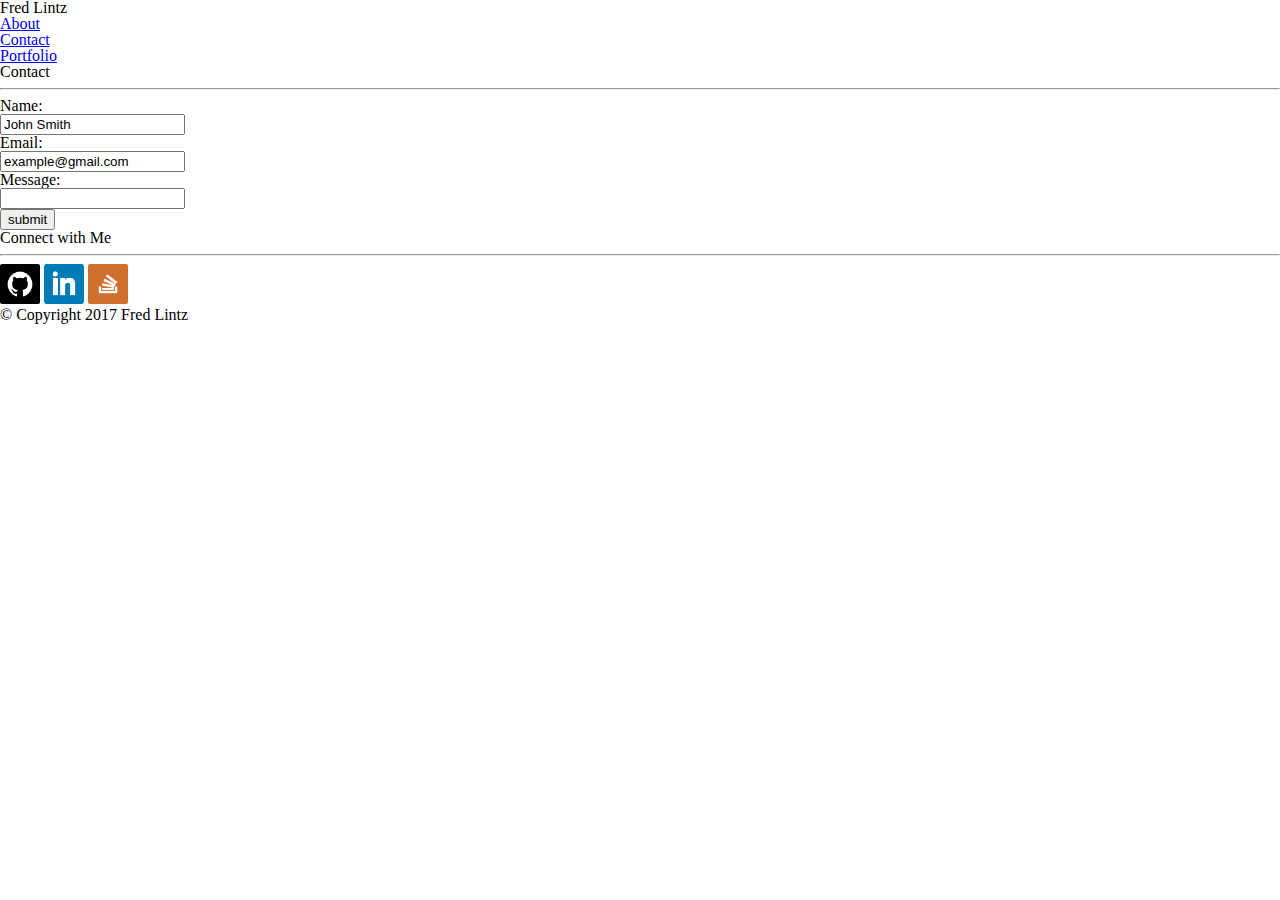
==== contact.html @ dcb03843 "updated all html files, and added more images to assets" ====
<!DOCTYPE html>
<html lang="en”>

<head>
    <meta charset="UTF-8”>

    <title>Contact | Basic Portfolio</title>

    <link rel="stylesheet" type="text/css" href="assets/css/style.css">
    <link rel="stylesheet" type="text/css" href="assets/css/reset.css">
    <link rel="icon" type="image/jpg" href=“favicon”>
</head>
<body>

        <div id="header">

        	<div id="navigation">

        		<h1>Fred Lintz</h1>

        		<ul>
        			<li><a href="#">About</a></li>
                    <li><a href="#">Contact</a></li>
                    <li><a href="#">Portfolio</a></li>
        		</ul>

        	</div>

        </div>

        <div id="Contact">
            <h2>Contact</h2>
            <hr>
			<form action="#">
                Name:<br>
                <input type="text" name="firstname" value="John Smith">
                <br>
                Email:<br>
                <input type="text" name="lastname" value="example@gmail.com">
                <br>
                Message:<br>
                <input type="text" name="lastname">
                <br>
                <input type="submit" value="submit">
            </form>
        </div>

        <div id="connect">
        	<h3>Connect with Me</h3>
        	<hr>
			<a href="#"><img src="assets/images/if_github-square-social-media_764894.png" height="40px"/></a>
            <a href="#"><img src="assets/images/if_square-linkedin_317725.png" height="40px"/></a>
            <a href="#"><img src="assets/images/if_stackoverflow-square-social-media_764927.png" height="40px"/></a>
        </div>

        <div id=footerTop></div>
        
        <div id="footer">
        	<p>&copy Copyright 2017 Fred Lintz</p>
        </div>


</body>
</html>
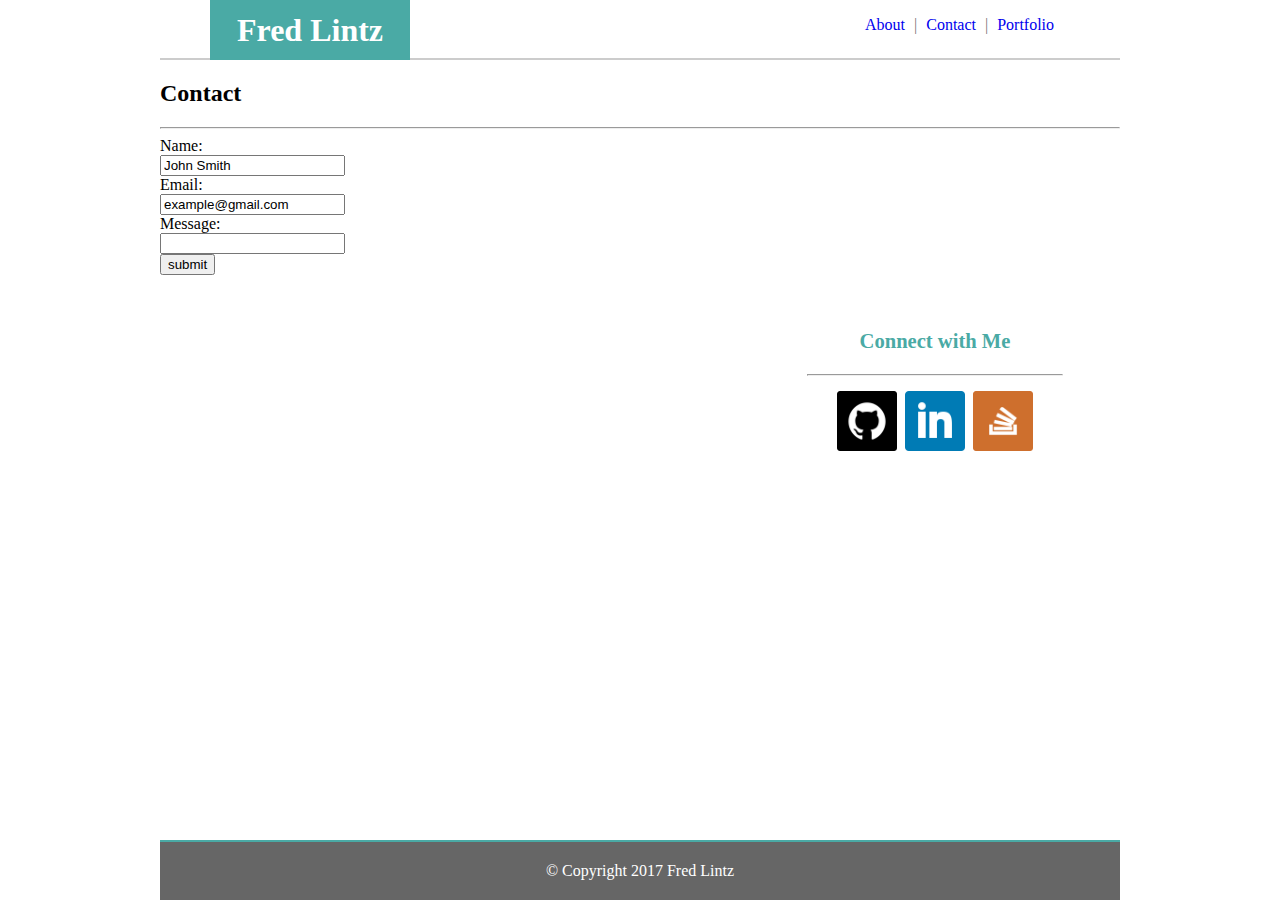
==== commit 72d6bfcc: "updated css for index.html, updated portfolio & contacts.html to match index" ====
--- a/contact.html
+++ b/contact.html
@@ -7,10 +7,12 @@
     <title>Contact | Basic Portfolio</title>
 
     <link rel="stylesheet" type="text/css" href="assets/css/style.css">
-    <link rel="stylesheet" type="text/css" href="assets/css/reset.css">
-    <link rel="icon" type="image/jpg" href=“favicon”>
+    <!--<link rel="stylesheet" type="text/css" href="assets/css/reset.css">
+    <link rel="icon" type="image/jpg" href=“favicon”>-->
 </head>
 <body>
+
+    <div id="main_content">
 
         <div id="header">
 
@@ -19,13 +21,14 @@
         		<h1>Fred Lintz</h1>
 
         		<ul>
-        			<li><a href="#">About</a></li>
-                    <li><a href="#">Contact</a></li>
-                    <li><a href="#">Portfolio</a></li>
-        		</ul>
+                    <li><a href="index.html">About</a></li>
+                    <li>|</li>
+                    <li><a href="contact.html">Contact</a></li>
+                    <li>|</li>
+                    <li><a href="portfolio.html">Portfolio</a></li>
+                </ul>
 
         	</div>
-
         </div>
 
         <div id="Contact">
@@ -46,19 +49,18 @@
         </div>
 
         <div id="connect">
-        	<h3>Connect with Me</h3>
-        	<hr>
-			<a href="#"><img src="assets/images/if_github-square-social-media_764894.png" height="40px"/></a>
-            <a href="#"><img src="assets/images/if_square-linkedin_317725.png" height="40px"/></a>
-            <a href="#"><img src="assets/images/if_stackoverflow-square-social-media_764927.png" height="40px"/></a>
+            <h3>Connect with Me</h3>
+            <hr>
+            <a href="https://github.com/fredlintz5" target="_blank"><img src="assets/images/if_github-square-social-media_764894.png" height="60px"/></a>
+            <a href="https://www.linkedin.com/in/fred-lintz-8a77a5113/" target="_blank"><img src="assets/images/if_square-linkedin_317725.png" height="60px"/></a>
+            <a href="https://stackoverflow.com/users/8103520/fred-lintz" target="_blank"><img src="assets/images/if_stackoverflow-square-social-media_764927.png" height="60px"/></a>
         </div>
-
-        <div id=footerTop></div>
         
         <div id="footer">
         	<p>&copy Copyright 2017 Fred Lintz</p>
         </div>
 
+    </div>
 
 </body>
 </html>--- a/assets/css/style.css
+++ b/assets/css/style.css
@@ -0,0 +1,179 @@
+/***************************************
+	  Shared CSS across Entire Site
+****************************************/
+
+* {
+	box-sizing: border-box;
+}
+
+body {
+
+	background-image: url("http://img.freepik.com/free-photo/rough-concrete-wall_1154-675.jpg?size=338&ext=jpg");
+	margin: 0px;
+	height: 100%;
+}
+
+#main_content {
+
+	width: 960px;
+	margin: auto;
+	height: 400px;
+
+}
+
+#header {
+
+	width: 100%;
+	background: #fff;
+	height: 60px;
+	font-family: 'Georgia', Times, Times New Roman, serif;
+	color: #777777;
+	border-bottom: 2px solid #cccccc;
+
+}
+
+#navigation h1 {
+
+	width: 200px;
+	background: #4aaaa5;
+	height: 60px;
+	line-height: 60px;
+	float: left;
+	text-align: center;
+	color: #fff;
+	margin: 0px 0px 0px 50px;
+}
+
+#navigation ul {
+
+	width: 300px;
+	float: right;
+
+}
+
+#navigation ul li {
+
+	display: inline-block;
+	padding-left: 5px;
+
+}
+
+#navigation ul li a {
+
+	text-decoration: none;
+
+}
+
+#footer {
+
+	position: fixed;
+	margin: auto;
+	bottom: 0px;
+	width: 960px;
+	background: #666666;
+	height: 60px;
+	clear: both;
+	text-align: center;
+	line-height: 25px;
+	color: #fff;
+	border-top: 2px solid #4aaaa5;
+
+}
+
+#connect {
+
+	height: 160px;
+	width: 270px;
+	background: #fff;
+	color: #4aaaa5;
+	float: right;
+	margin: 35px 50px 0px 0px;
+	text-align: center;
+	font-size: 1.1em;
+}
+
+#connect img {
+
+	margin:	5px 2px 0px 2px;
+}
+
+#connect hr {
+
+	margin:	0px 7px 10px 7px;
+}
+
+/***************************************
+		       INDEX.HTML
+****************************************/
+
+
+#about {
+
+	height: 370px;
+	width: 550px;
+	background: #fff;
+	float: left;
+	margin: 35px 0px 0px 50px;
+}
+
+#about h2 {
+
+	margin-left: 15px;
+	color: #4aaaa5;
+}
+
+#about hr {
+
+	margin-left: 15px;
+	margin-right: 15px;
+	color: #4aaaa5;
+}
+
+#about img {
+
+	float: left;
+	margin: 15px 15px 0px 15px;
+	
+}
+
+#about p {
+
+	line-height: 150%;
+	margin-left: 15px;
+
+}
+
+
+/***************************************
+		      PORTFOLIO.HTML
+****************************************/
+
+
+
+/***************************************
+		      CONTACT.HTML
+****************************************/
+
+
+
+
+
+
+
+
+
+
+
+
+
+
+
+
+
+
+
+
+
+
+
+
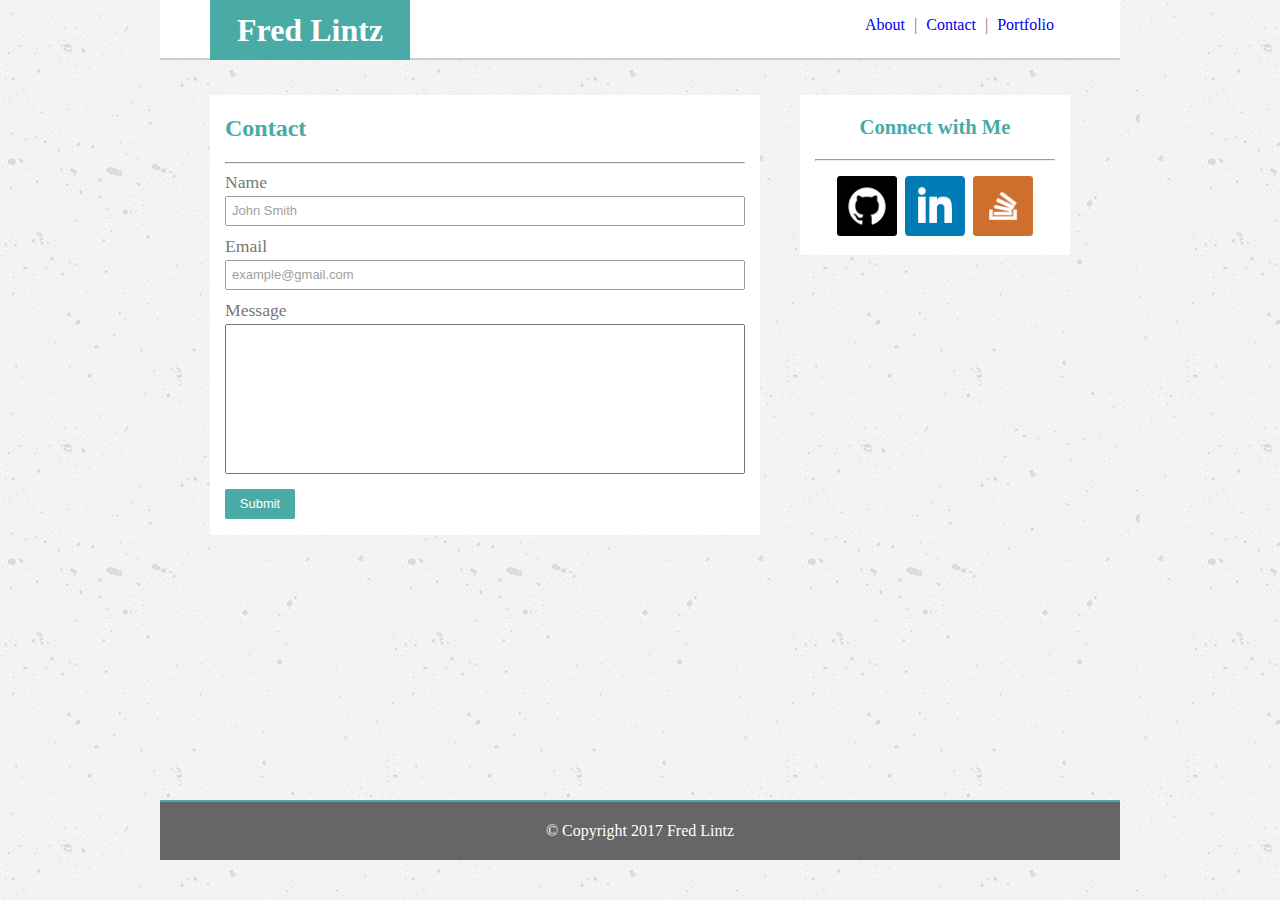
==== commit 304da771: "finishing touches on homework assignment" ====
--- a/contact.html
+++ b/contact.html
@@ -4,7 +4,7 @@
 <head>
     <meta charset="UTF-8”>
 
-    <title>Contact | Basic Portfolio</title>
+    <title>Basic Portfolio</title>
 
     <link rel="stylesheet" type="text/css" href="assets/css/style.css">
     <!--<link rel="stylesheet" type="text/css" href="assets/css/reset.css">
@@ -31,20 +31,20 @@
         	</div>
         </div>
 
-        <div id="Contact">
+        <div id="contact">
             <h2>Contact</h2>
             <hr>
 			<form action="#">
-                Name:<br>
-                <input type="text" name="firstname" value="John Smith">
+                <span>Name</span><br>
+                <input id="first" type="text" name="firstname" value="John Smith">
                 <br>
-                Email:<br>
-                <input type="text" name="lastname" value="example@gmail.com">
+                <span>Email</span><br>
+                <input id="email" type="text" name="lastname" value="example@gmail.com">
                 <br>
-                Message:<br>
-                <input type="text" name="lastname">
+                <span>Message</span><br>
+                <input id="message" type="text" name="lastname">
                 <br>
-                <input type="submit" value="submit">
+                <input id="submit" type="submit" value="Submit">
             </form>
         </div>
 
@@ -55,11 +55,9 @@
             <a href="https://www.linkedin.com/in/fred-lintz-8a77a5113/" target="_blank"><img src="assets/images/if_square-linkedin_317725.png" height="60px"/></a>
             <a href="https://stackoverflow.com/users/8103520/fred-lintz" target="_blank"><img src="assets/images/if_stackoverflow-square-social-media_764927.png" height="60px"/></a>
         </div>
-        
-        <div id="footer">
-        	<p>&copy Copyright 2017 Fred Lintz</p>
-        </div>
-
+    </div>
+    <div id="footer">
+        <p>&copy Copyright 2017 Fred Lintz</p>
     </div>
 
 </body>
--- a/assets/css/style.css
+++ b/assets/css/style.css
@@ -4,20 +4,31 @@
 
 * {
 	box-sizing: border-box;
+	text-decoration: none;
+
+}
+
+a:visited {
+
+	color: #777777;
+}
+
+a:hover {
+
+	color: #5b5b5b;
 }
 
 body {
 
-	background-image: url("http://img.freepik.com/free-photo/rough-concrete-wall_1154-675.jpg?size=338&ext=jpg");
+	background-image: url("../images/concrete-texture.png");
 	margin: 0px;
-	height: 100%;
 }
 
 #main_content {
 
 	width: 960px;
 	margin: auto;
-	height: 400px;
+	height: 800px;
 
 }
 
@@ -58,17 +69,31 @@
 
 }
 
-#navigation ul li a {
-
-	text-decoration: none;
-
+#connect {
+
+	height: 160px;
+	width: 270px;
+	background: #fff;
+	color: #4aaaa5;
+	float: right;
+	margin: 35px 50px 0px 0px;
+	text-align: center;
+	font-size: 1.1em;
+}
+
+#connect img {
+
+	margin:	5px 2px 0px 2px;
+}
+
+#connect hr {
+
+	margin:	0px 15px 10px 15px;
 }
 
 #footer {
 
-	position: fixed;
 	margin: auto;
-	bottom: 0px;
 	width: 960px;
 	background: #666666;
 	height: 60px;
@@ -80,33 +105,10 @@
 
 }
 
-#connect {
-
-	height: 160px;
-	width: 270px;
-	background: #fff;
-	color: #4aaaa5;
-	float: right;
-	margin: 35px 50px 0px 0px;
-	text-align: center;
-	font-size: 1.1em;
-}
-
-#connect img {
-
-	margin:	5px 2px 0px 2px;
-}
-
-#connect hr {
-
-	margin:	0px 7px 10px 7px;
-}
-
 /***************************************
 		       INDEX.HTML
 ****************************************/
 
-
 #about {
 
 	height: 370px;
@@ -142,38 +144,167 @@
 	margin-left: 15px;
 
 }
-
 
 /***************************************
 		      PORTFOLIO.HTML
 ****************************************/
 
-
+#portfolio {
+
+	height: 620px;
+	width: 550px;
+	background: #fff;
+	float: left;
+	margin: 35px 0px 20px 50px;
+
+}
+
+#portfolio h2 {
+
+	margin-left: 15px;
+	color: #4aaaa5;
+}
+
+#portfolio hr {
+
+	margin-left: 15px;
+	margin-right: 15px;
+	color: #4aaaa5;
+}
+
+#portfolio ul li {
+
+	list-style: none;
+	width: 45%;
+	float: left;
+	margin-right: 35px;
+	margin-left: -10px;
+	margin-bottom: -15px;
+	text-decoration: none;
+
+}
+
+#portfolio img {
+
+	width: 100%;
+
+}
+
+.portLabel {
+
+	color: #fff;
+	background-color: #4aaaa5;
+	height: 40px;
+	line-height: 40px;
+	width: 100%;
+	text-align: center;
+	position: relative;
+	top: -55px;
+
+}
 
 /***************************************
 		      CONTACT.HTML
 ****************************************/
 
-
-
-
-
-
-
-
-
-
-
-
-
-
-
-
-
-
-
-
-
-
-
-
+#contact {
+
+	height: 440px;
+	width: 550px;
+	background: #fff;
+	float: left;
+	margin: 35px 0px 0px 50px;
+}
+
+#contact h2 {
+
+	margin-left: 15px;
+	color: #4aaaa5;
+}
+
+#contact hr {
+
+	margin-left: 15px;
+	margin-right: 15px;
+	color: #4aaaa5;
+}
+
+#contact form {
+
+	margin-left: 15px;
+	color: #777777;
+}
+
+#contact form input {
+
+	color: #777777;
+	width: 520px;
+	margin-bottom: 10px;
+	margin-top: 3px;
+}
+
+#contact span {
+
+	font-size: 1.1em;
+}
+
+#first {
+
+	height: 30px;
+	margin-bottom: 5px;
+}
+
+#first[type=text] {
+
+	padding-left: 5px;
+	font-size: 13px; 
+	opacity: 0.7;
+}
+
+#email[type=text] {
+
+	padding-left: 5px; 
+	font-size: 13px;
+	opacity: 0.7;
+}
+
+#email {
+
+	height: 30px;
+	margin-bottom: 5px;	
+}
+
+#message {
+
+	height: 150px;
+	margin-bottom: 10px;
+	
+}
+
+#submit[type=submit] {
+
+	color: #fff;
+	width: 70px;
+ 	height: 30px;
+ 	background: #4aaaa5;
+ 	border: none;
+ 	margin-top: 5px;
+ 	border-radius: 2px;
+ 	font-size: 13px;
+}
+
+#submit:hover {
+
+	cursor: pointer;
+	background-color: #3a8783;
+}
+
+
+
+
+
+
+
+
+
+
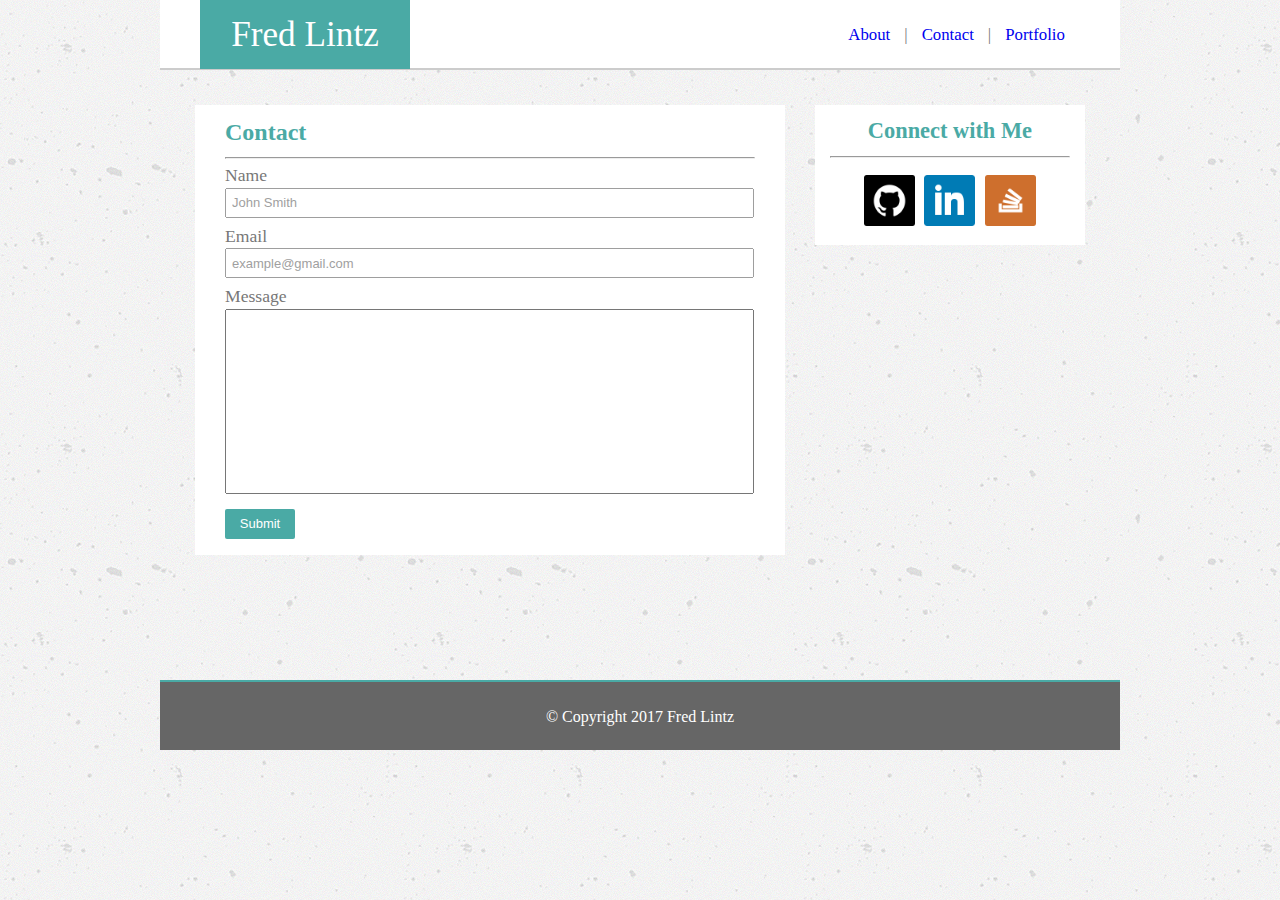
==== commit 505cb147: "holy cow, what didnt i do...Updated all pages to be responsive for mobile under 768px wide" ====
--- a/contact.html
+++ b/contact.html
@@ -1,64 +1,69 @@
 <!DOCTYPE html>
+
 <html lang="en”>
 
 <head>
-    <meta charset="UTF-8”>
+    <meta name="viewport" content="width=device-width, initial-scale=1.0">
+    <meta charset="utf-8">
 
     <title>Basic Portfolio</title>
 
+    <link rel="stylesheet" type="text/css" href="assets/css/reset.css">
     <link rel="stylesheet" type="text/css" href="assets/css/style.css">
-    <!--<link rel="stylesheet" type="text/css" href="assets/css/reset.css">
-    <link rel="icon" type="image/jpg" href=“favicon”>-->
+
 </head>
 <body>
 
-    <div id="main_content">
+ <div class="row" id="header">
+    <div class="col-4" id="brand">
+        <h1>Fred Lintz</h1>
+    </div>
 
-        <div id="header">
+    <div class="col-8" id="nav">
+        <a href="index.html"><span>About</span></a>
+        <span>|</span>
+        <a href="contact.html"><span>Contact</span></a>
+        <span>|</span>
+        <a href="portfolio.html"><span>Portfolio</span></a>
+    </div>
+</div>
 
-        	<div id="navigation">
-
-        		<h1>Fred Lintz</h1>
-
-        		<ul>
-                    <li><a href="index.html">About</a></li>
-                    <li>|</li>
-                    <li><a href="contact.html">Contact</a></li>
-                    <li>|</li>
-                    <li><a href="portfolio.html">Portfolio</a></li>
-                </ul>
-
-        	</div>
-        </div>
-
+<div class="row">
+    <div class="col-8">
         <div id="contact">
             <h2>Contact</h2>
             <hr>
 			<form action="#">
                 <span>Name</span><br>
-                <input id="first" type="text" name="firstname" value="John Smith">
+                <input id="name" type="text" name="name" value="John Smith">
                 <br>
                 <span>Email</span><br>
-                <input id="email" type="text" name="lastname" value="example@gmail.com">
+                <input id="email" type="text" name="email" value="example@gmail.com">
                 <br>
                 <span>Message</span><br>
-                <input id="message" type="text" name="lastname">
+                <input id="message" type="text">
                 <br>
                 <input id="submit" type="submit" value="Submit">
             </form>
         </div>
+    </div>
 
+    <div class="col-4">
         <div id="connect">
             <h3>Connect with Me</h3>
             <hr>
-            <a href="https://github.com/fredlintz5" target="_blank"><img src="assets/images/if_github-square-social-media_764894.png" height="60px"/></a>
-            <a href="https://www.linkedin.com/in/fred-lintz-8a77a5113/" target="_blank"><img src="assets/images/if_square-linkedin_317725.png" height="60px"/></a>
-            <a href="https://stackoverflow.com/users/8103520/fred-lintz" target="_blank"><img src="assets/images/if_stackoverflow-square-social-media_764927.png" height="60px"/></a>
+            <a href="https://github.com/fredlintz5" target="_blank"><img src="assets/images/if_github-square-social-media_764894.png" height="51px"/></a>
+            <a href="https://www.linkedin.com/in/fred-lintz-8a77a5113/" target="_blank"><img src="assets/images/if_square-linkedin_317725.png" height="51px"/></a>
+            <a href="https://stackoverflow.com/users/8103520/fred-lintz" target="_blank"><img src="assets/images/if_stackoverflow-square-social-media_764927.png" height="51px"/></a>
         </div>
     </div>
-    <div id="footer">
+</div>
+
+<div class="row">
+    <div class="col-12" id="footer">
         <p>&copy Copyright 2017 Fred Lintz</p>
-    </div>
+    </div> 
+ </div> 
 
 </body>
 </html>--- a/assets/css/style.css
+++ b/assets/css/style.css
@@ -1,105 +1,110 @@
 /***************************************
 	  Shared CSS across Entire Site
 ****************************************/
-
 * {
-	box-sizing: border-box;
-	text-decoration: none;
-
-}
+    box-sizing: border-box;
+    text-decoration: none;
+}
+
+.row::after {
+    content: "";
+    clear: both;
+    display: table;
+}
+
+[class*="col-"] {
+    float: left;
+    /*border: 1px solid red;*/
+}
+
+.col-1 {width: 8.33%;}
+.col-2 {width: 16.66%;}
+.col-3 {width: 25%;}
+.col-4 {width: 33.33%;}
+.col-5 {width: 41.66%;}
+.col-6 {width: 50%;}
+.col-7 {width: 58.33%;}
+.col-8 {width: 66.66%;}
+.col-9 {width: 75%;}
+.col-10 {width: 83.33%;}
+.col-11 {width: 91.66%;}
+.col-12 {width: 100%;}
 
 a:visited {
-
 	color: #777777;
 }
 
 a:hover {
-
 	color: #5b5b5b;
 }
 
 body {
-
+	position: relative;
+	max-width: 960px;
+	height: 750px;
 	background-image: url("../images/concrete-texture.png");
-	margin: 0px;
-}
-
-#main_content {
-
-	width: 960px;
 	margin: auto;
-	height: 800px;
-
 }
 
 #header {
-
-	width: 100%;
-	background: #fff;
-	height: 60px;
+	background: #fff;
+	height: 70px;
 	font-family: 'Georgia', Times, Times New Roman, serif;
 	color: #777777;
 	border-bottom: 2px solid #cccccc;
-
-}
-
-#navigation h1 {
-
-	width: 200px;
+}
+
+#brand {
+	height: 70px;
+}
+
+#brand h1 {
+	width: 210px;
+	padding: 17px;
+	margin: 0px 0px 0px 40px;
+	font-size: 2.2em;
 	background: #4aaaa5;
-	height: 60px;
-	line-height: 60px;
-	float: left;
 	text-align: center;
 	color: #fff;
-	margin: 0px 0px 0px 50px;
-}
-
-#navigation ul {
-
-	width: 300px;
-	float: right;
-
-}
-
-#navigation ul li {
-
-	display: inline-block;
-	padding-left: 5px;
-
+}
+
+#nav {
+	height: 70px;
+	padding-right: 50px;
+	text-align: right;
+	line-height: 70px;
+}
+
+#nav span {
+	padding: 5px;
+	font-size: 1.05em;
 }
 
 #connect {
-
-	height: 160px;
-	width: 270px;
 	background: #fff;
 	color: #4aaaa5;
-	float: right;
-	margin: 35px 50px 0px 0px;
 	text-align: center;
-	font-size: 1.1em;
+	font-size: 1.4em;
+	margin: 35px 35px 15px 15px;
+	padding: 15px;
+}
+
+#connect h3 {
+	font-weight: bold;
+	margin-bottom: 14px;
 }
 
 #connect img {
-
 	margin:	5px 2px 0px 2px;
 }
 
-#connect hr {
-
-	margin:	0px 15px 10px 15px;
-}
-
 #footer {
-
-	margin: auto;
-	width: 960px;
+	position: absolute;
+	bottom: 0px;
 	background: #666666;
-	height: 60px;
-	clear: both;
+	height: 70px;
 	text-align: center;
-	line-height: 25px;
+	line-height: 70px;
 	color: #fff;
 	border-top: 2px solid #4aaaa5;
 
@@ -110,38 +115,37 @@
 ****************************************/
 
 #about {
-
+	background: #fff;
 	height: 370px;
-	width: 550px;
-	background: #fff;
-	float: left;
-	margin: 35px 0px 0px 50px;
+	margin: 35px 15px 15px 35px;
+	padding: 15px;
+	overflow: auto;
 }
 
 #about h2 {
-
-	margin-left: 15px;
+	font-size: 1.5em;
+	font-weight: bold;
+	padding: 0px 0px 5px 15px;
 	color: #4aaaa5;
 }
 
 #about hr {
-
 	margin-left: 15px;
 	margin-right: 15px;
-	color: #4aaaa5;
 }
 
 #about img {
-
 	float: left;
 	margin: 15px 15px 0px 15px;
 	
 }
 
 #about p {
-
 	line-height: 150%;
 	margin-left: 15px;
+	margin-right: 15px;
+	padding-top: 10px;
+	text-align: justify; 
 
 }
 
@@ -150,56 +154,45 @@
 ****************************************/
 
 #portfolio {
-
-	height: 620px;
-	width: 550px;
-	background: #fff;
+	background: #fff;
+	height: 450px;
+	margin: 35px 15px 15px 35px;
+	padding: 15px;
+	overflow: auto;
+
+}
+
+#portfolio h2 {
+	font-size: 1.5em;
+	font-weight: bold;
+	padding: 0px 0px 5px 15px;
+	color: #4aaaa5;
+}
+
+#portfolio hr {
+	margin-left: 15px;
+	margin-right: 15px;
+}
+
+#portfolio li {
+	width: 45%;
+	height: 150px;
+	margin: 10px 0px 10px 3.2%;
 	float: left;
-	margin: 35px 0px 20px 50px;
-
-}
-
-#portfolio h2 {
-
-	margin-left: 15px;
-	color: #4aaaa5;
-}
-
-#portfolio hr {
-
-	margin-left: 15px;
-	margin-right: 15px;
-	color: #4aaaa5;
-}
-
-#portfolio ul li {
-
-	list-style: none;
-	width: 45%;
-	float: left;
-	margin-right: 35px;
-	margin-left: -10px;
-	margin-bottom: -15px;
-	text-decoration: none;
-
 }
 
 #portfolio img {
-
 	width: 100%;
-
+	height: 100%;
 }
 
 .portLabel {
-
 	color: #fff;
 	background-color: #4aaaa5;
-	height: 40px;
 	line-height: 40px;
-	width: 100%;
 	text-align: center;
 	position: relative;
-	top: -55px;
+	bottom: 53px;
 
 }
 
@@ -208,81 +201,74 @@
 ****************************************/
 
 #contact {
-
-	height: 440px;
-	width: 550px;
-	background: #fff;
-	float: left;
-	margin: 35px 0px 0px 50px;
+	background: #fff;
+	height: 450px;
+	margin: 35px 15px 15px 35px;
+	padding: 15px;
+	overflow: auto;
 }
 
 #contact h2 {
-
-	margin-left: 15px;
+	font-size: 1.5em;
+	font-weight: bold;
+	padding: 0px 0px 5px 15px;
 	color: #4aaaa5;
 }
 
 #contact hr {
-
 	margin-left: 15px;
 	margin-right: 15px;
-	color: #4aaaa5;
 }
 
 #contact form {
-
 	margin-left: 15px;
 	color: #777777;
 }
 
 #contact form input {
-
 	color: #777777;
-	width: 520px;
+	width: 97%;
 	margin-bottom: 10px;
 	margin-top: 3px;
 }
 
 #contact span {
-
 	font-size: 1.1em;
 }
 
-#first {
-
+#name {
 	height: 30px;
 	margin-bottom: 5px;
 }
 
-#first[type=text] {
-
+#name[type=text] {
 	padding-left: 5px;
 	font-size: 13px; 
 	opacity: 0.7;
 }
 
 #email[type=text] {
-
 	padding-left: 5px; 
 	font-size: 13px;
 	opacity: 0.7;
 }
 
+#message[type=text] {
+	line-height: 0px;
+}
+
 #email {
-
 	height: 30px;
 	margin-bottom: 5px;	
 }
 
 #message {
-
-	height: 150px;
+	height: 185px;
 	margin-bottom: 10px;
 	
 }
 
 #submit[type=submit] {
-
 	color: #fff;
 	width: 70px;
  	height: 30px;
@@ -294,17 +280,63 @@
 }
 
 #submit:hover {
-
 	cursor: pointer;
 	background-color: #3a8783;
 }
 
-
-
-
-
-
-
-
-
-
+/***************************************
+		      Responsive
+****************************************/
+
+@media only screen and (max-width: 768px) {
+    /* For mobile phones: */
+    body {
+    	height: 820px;
+    }
+
+    #brand h1 {
+    	width: 100%;
+    	margin: 0;
+	}
+
+	#nav {
+		text-align: center;
+		padding: 0px;
+		height: 40px;
+		line-height: 40px;
+	}
+
+	#about {
+		margin: 0px;
+	}
+
+	#connect {
+		margin: 30px 0px 0px 0px;
+	}
+
+	[class*="col-"] {
+        width: 100%;
+    }
+
+    #portfolio {
+    	margin: 0px;
+    }
+
+    #contact {
+    	margin: 0px;
+    }
+
+
+}
+
+
+
+
+
+
+
+
+
+
+
+
